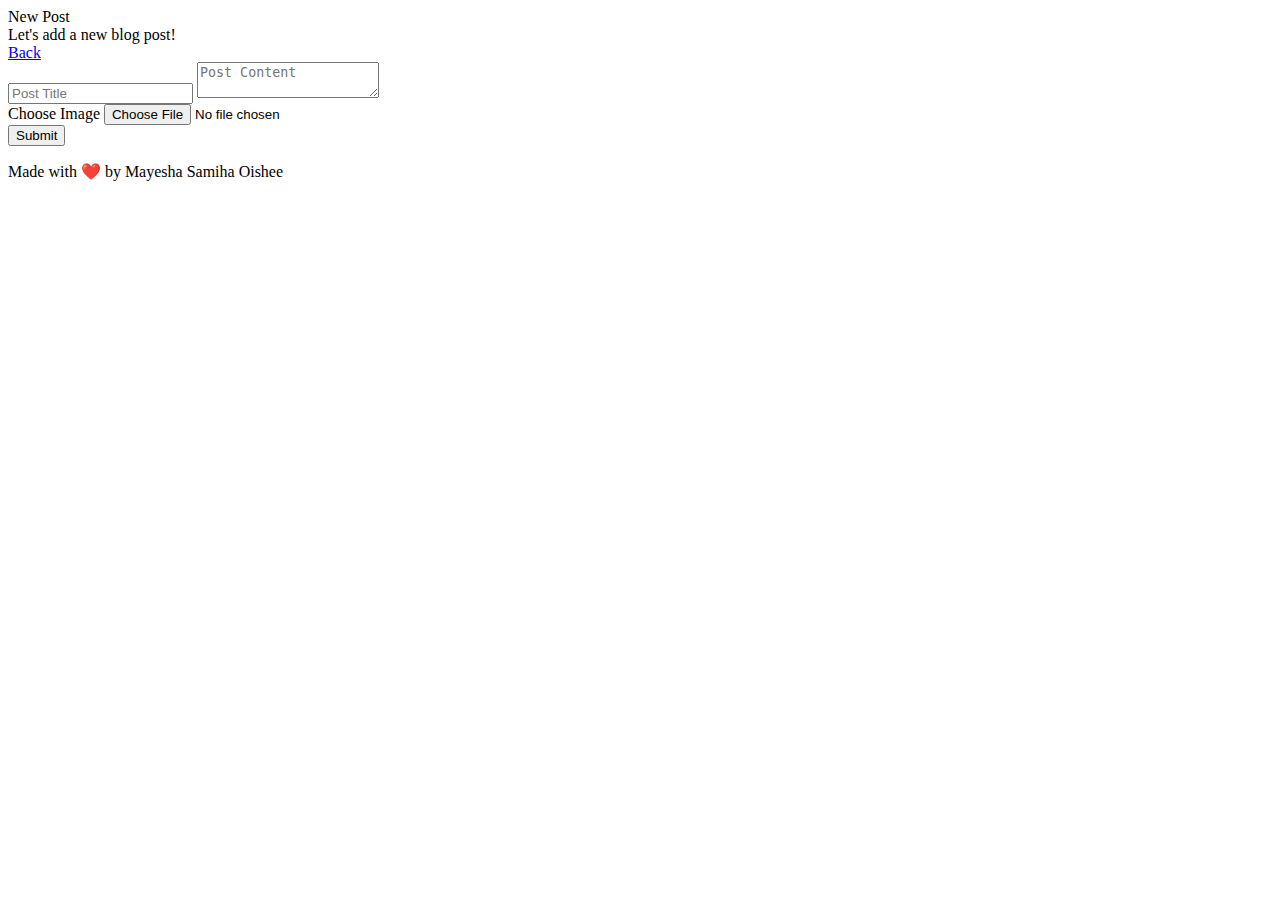
==== new-post.html @ ae20ea15 "Added .html files" ====
<!DOCTYPE html>
<html>
    <head>
        <meta charset="utf-8">
        <meta http-equiv="X-UA-Compatible" content="IE=edge">
        <title>New Post</title>
        <meta name="description" content="">
        <meta name="viewport" content="width=device-width, initial-scale=1">
        <link rel="stylesheet" href="style/style.css">
        <link rel="stylesheet" href="style/new-post.css">
    </head>
    <body>
        <div class="container new-post-page">
            <header>
                <div class="header-container">
                    <div class="header-blog-text">
                        <div class="title">New Post</div>
                        <div class="subtext">
                            Let's add a new blog post!
                        </div>
                    </div>
                </div>
            </header>
            <div class="main">
                <div class="main-container">
                    <div class="navigation">
                        <a href="index.html">Back</a>
                    </div>
                    <div class="form-container">
                        <form>
                            <input id="form-post-title" type="text" name="post-title" placeholder="Post Title"/>
                            <textarea id="form-post-content" name="post-content" placeholder="Post Content"></textarea>
                            <div>
                                <label>Choose Image</label>
                                <input type="file" name="post-image" accept="image/*">
                            </div>
                            <button id="form-post-submit" type="button" onclick="submitNewPost()">Submit</button>
                        </form>
                    </div>
                </div>
            </div>
            <footer>
                <p>Made with ❤️ by Mayesha Samiha Oishee</p>
            </footer>
        </div>
        <script src="js/new-post.js"></script>
    </body>
</html>
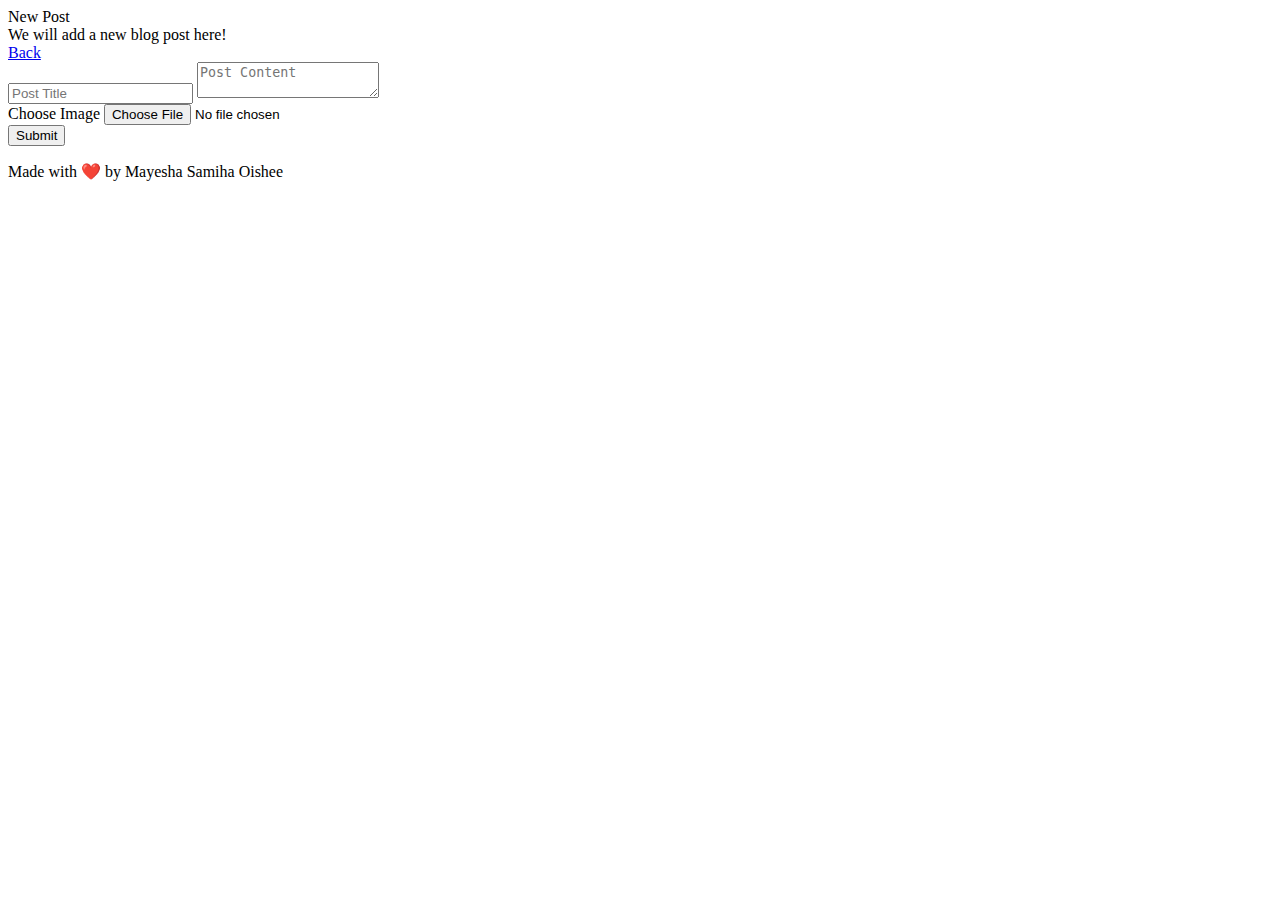
==== commit 91ed85f3: "Updated Titles in Html files" ====
--- a/new-post.html
+++ b/new-post.html
@@ -16,7 +16,7 @@
                     <div class="header-blog-text">
                         <div class="title">New Post</div>
                         <div class="subtext">
-                            Let's add a new blog post!
+                            We will add a new blog post here!
                         </div>
                     </div>
                 </div>
